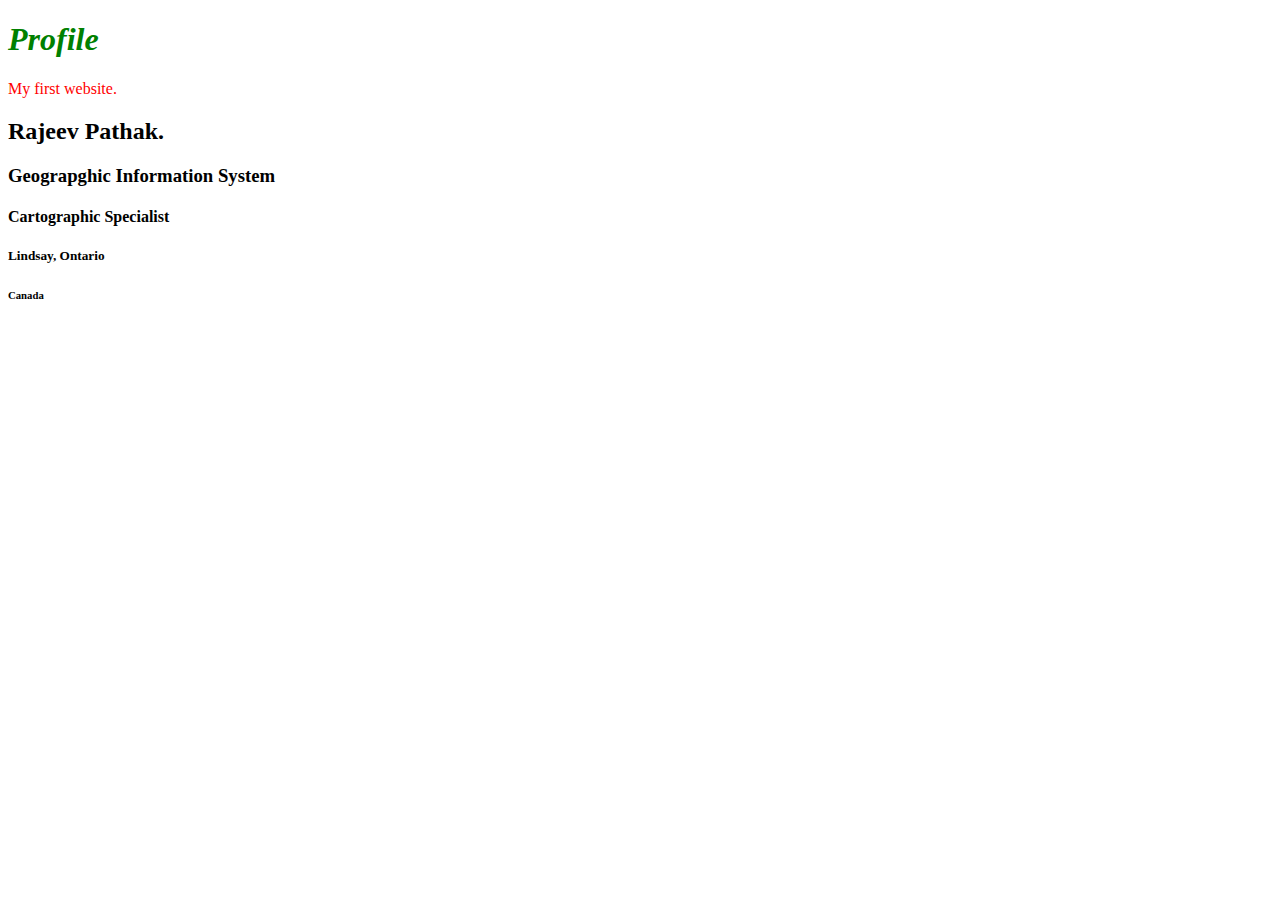
==== index.html @ 2cd0bf75 "Update index.html" ====
<!DOCTYPE html>
<html>
<head>
  <style>
p {
  background-image: 'https://community.esri.com/t5/esri-partner-network-blog/imgis-conference-opportunity-reminder/ba-p/1209971/jump-to/first-unread-message?lightbox-message-images-1209971=50526i5E4EAB3256291181.jpg';
}
</style>
  <h1 style="color:green;"><i>Profile</i></h1>
  <p style="color:red;">My first website.</p>
<title>Rajeev Pathak</title>
</head>
<body>
  <h2><b>Rajeev Pathak.</b></h2>
<h3>Geograpghic Information System</h3>
<h4>Cartographic Specialist</h4>
<h5>Lindsay, Ontario</h5>
<h6>Canada</h6>
</body>
</html>
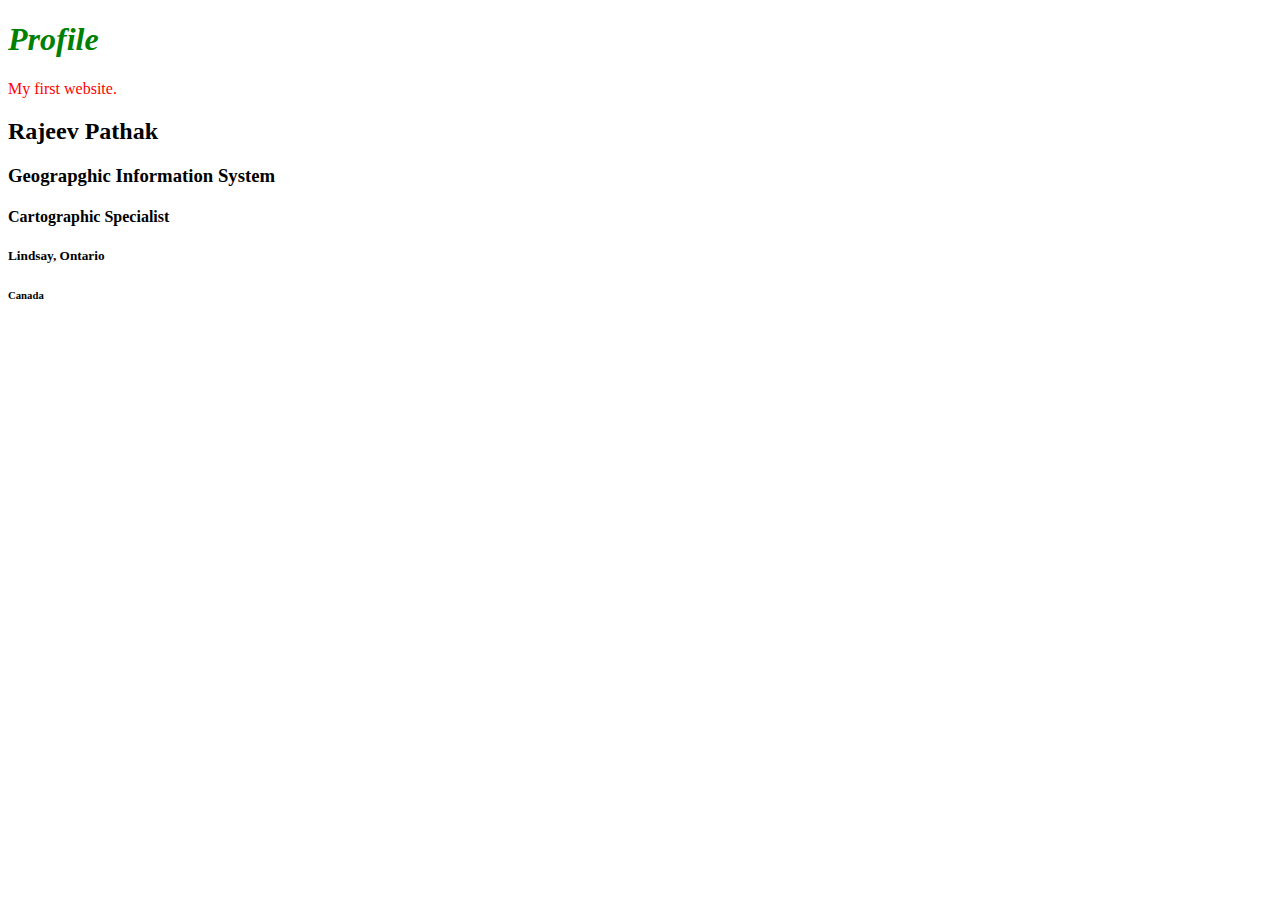
==== commit 125d91c5: "Update index.html" ====
--- a/index.html
+++ b/index.html
@@ -11,7 +11,7 @@
 <title>Rajeev Pathak</title>
 </head>
 <body>
-  <h2><b>Rajeev Pathak.</b></h2>
+  <h2><b>Rajeev Pathak</b></h2>
 <h3>Geograpghic Information System</h3>
 <h4>Cartographic Specialist</h4>
 <h5>Lindsay, Ontario</h5>
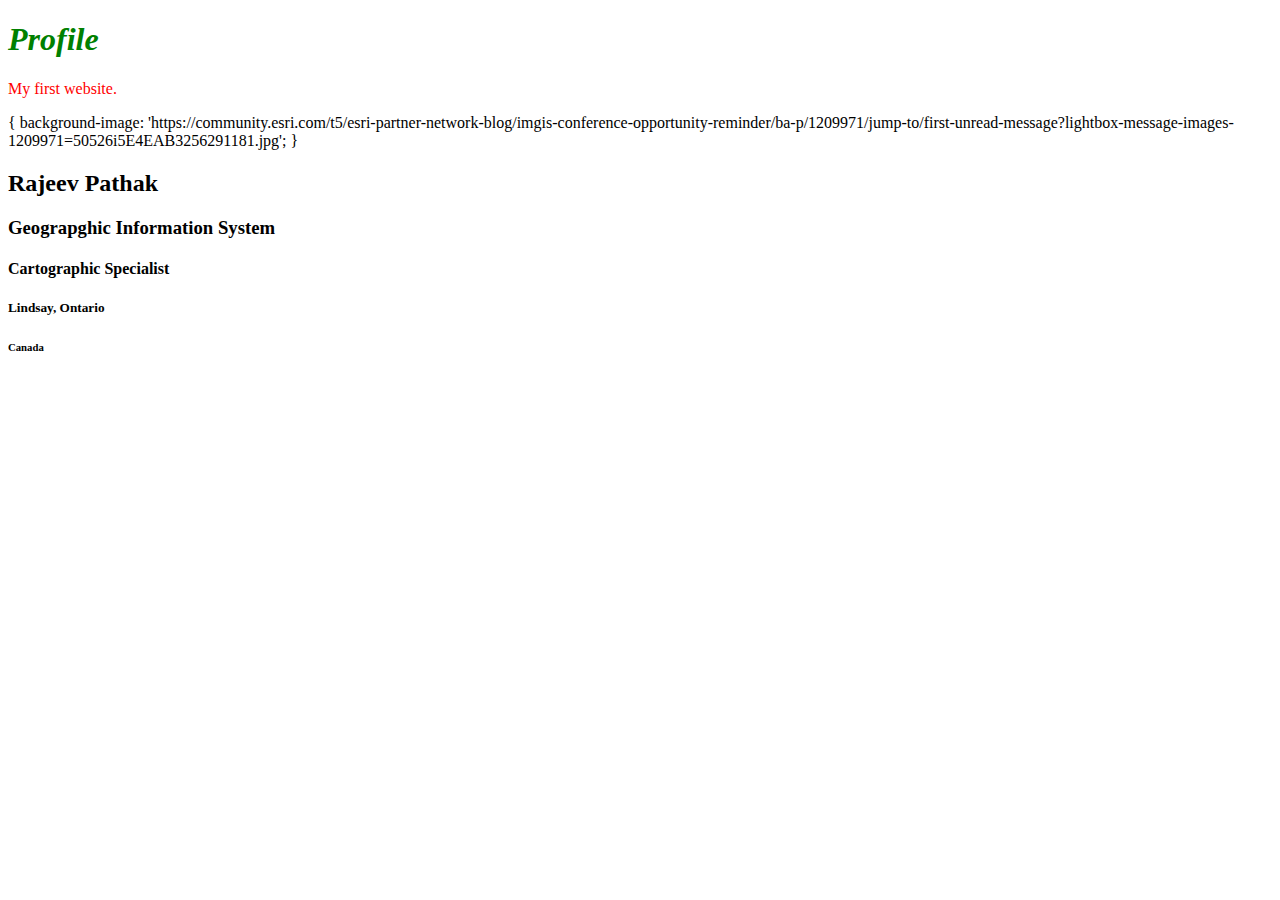
==== commit 8c4b4bb1: "Update index.html" ====
--- a/index.html
+++ b/index.html
@@ -2,15 +2,16 @@
 <html>
 <head>
   <style>
-p {
-  background-image: 'https://community.esri.com/t5/esri-partner-network-blog/imgis-conference-opportunity-reminder/ba-p/1209971/jump-to/first-unread-message?lightbox-message-images-1209971=50526i5E4EAB3256291181.jpg';
-}
+
 </style>
   <h1 style="color:green;"><i>Profile</i></h1>
   <p style="color:red;">My first website.</p>
 <title>Rajeev Pathak</title>
 </head>
 <body>
+  {
+  background-image: 'https://community.esri.com/t5/esri-partner-network-blog/imgis-conference-opportunity-reminder/ba-p/1209971/jump-to/first-unread-message?lightbox-message-images-1209971=50526i5E4EAB3256291181.jpg';
+}
   <h2><b>Rajeev Pathak</b></h2>
 <h3>Geograpghic Information System</h3>
 <h4>Cartographic Specialist</h4>
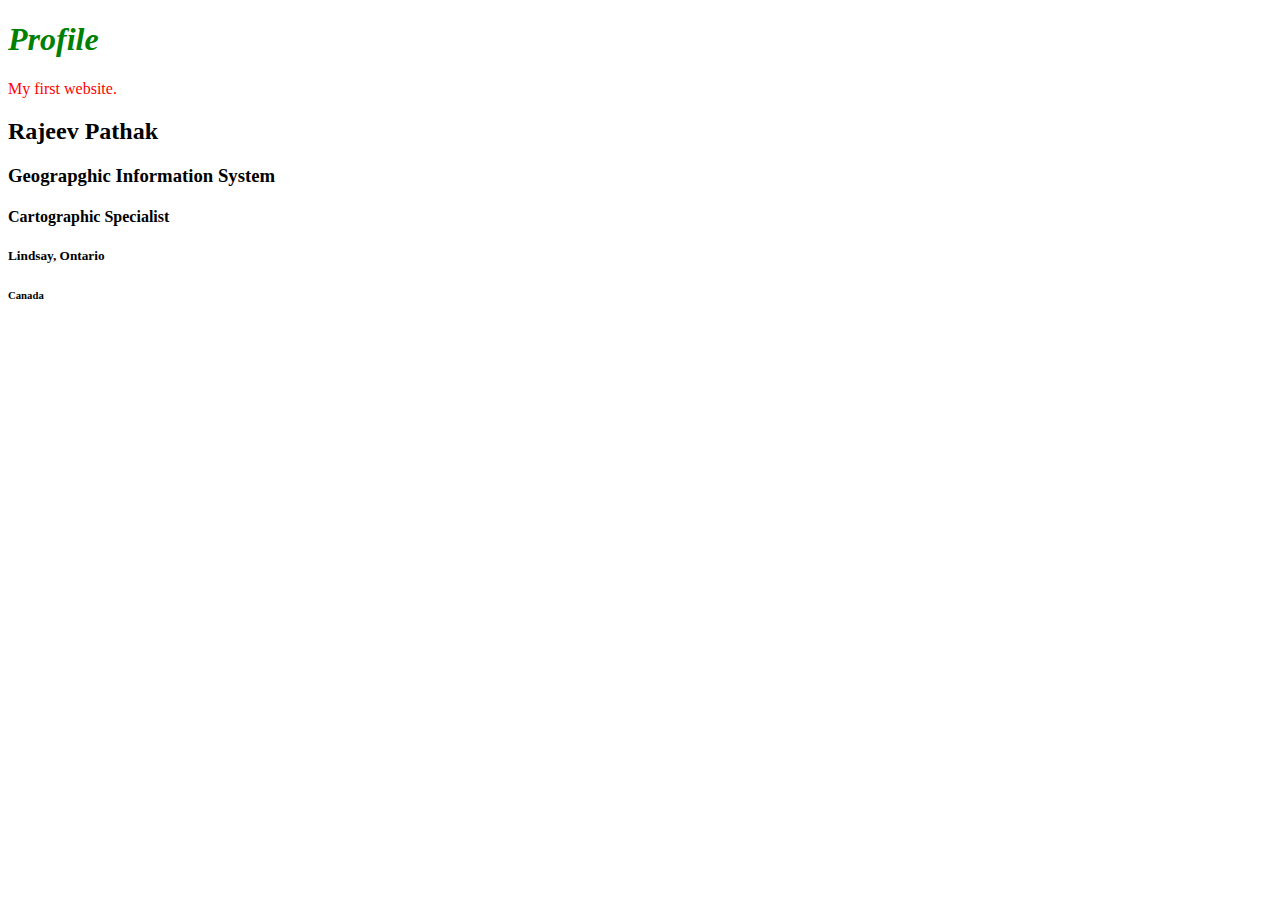
==== commit 7d31754d: "Update index.html" ====
--- a/index.html
+++ b/index.html
@@ -1,17 +1,14 @@
 <!DOCTYPE html>
 <html>
 <head>
-  <style>
-
-</style>
   <h1 style="color:green;"><i>Profile</i></h1>
   <p style="color:red;">My first website.</p>
 <title>Rajeev Pathak</title>
 </head>
 <body>
-  {
+  <style> {
   background-image: 'https://community.esri.com/t5/esri-partner-network-blog/imgis-conference-opportunity-reminder/ba-p/1209971/jump-to/first-unread-message?lightbox-message-images-1209971=50526i5E4EAB3256291181.jpg';
-}
+}</style>
   <h2><b>Rajeev Pathak</b></h2>
 <h3>Geograpghic Information System</h3>
 <h4>Cartographic Specialist</h4>
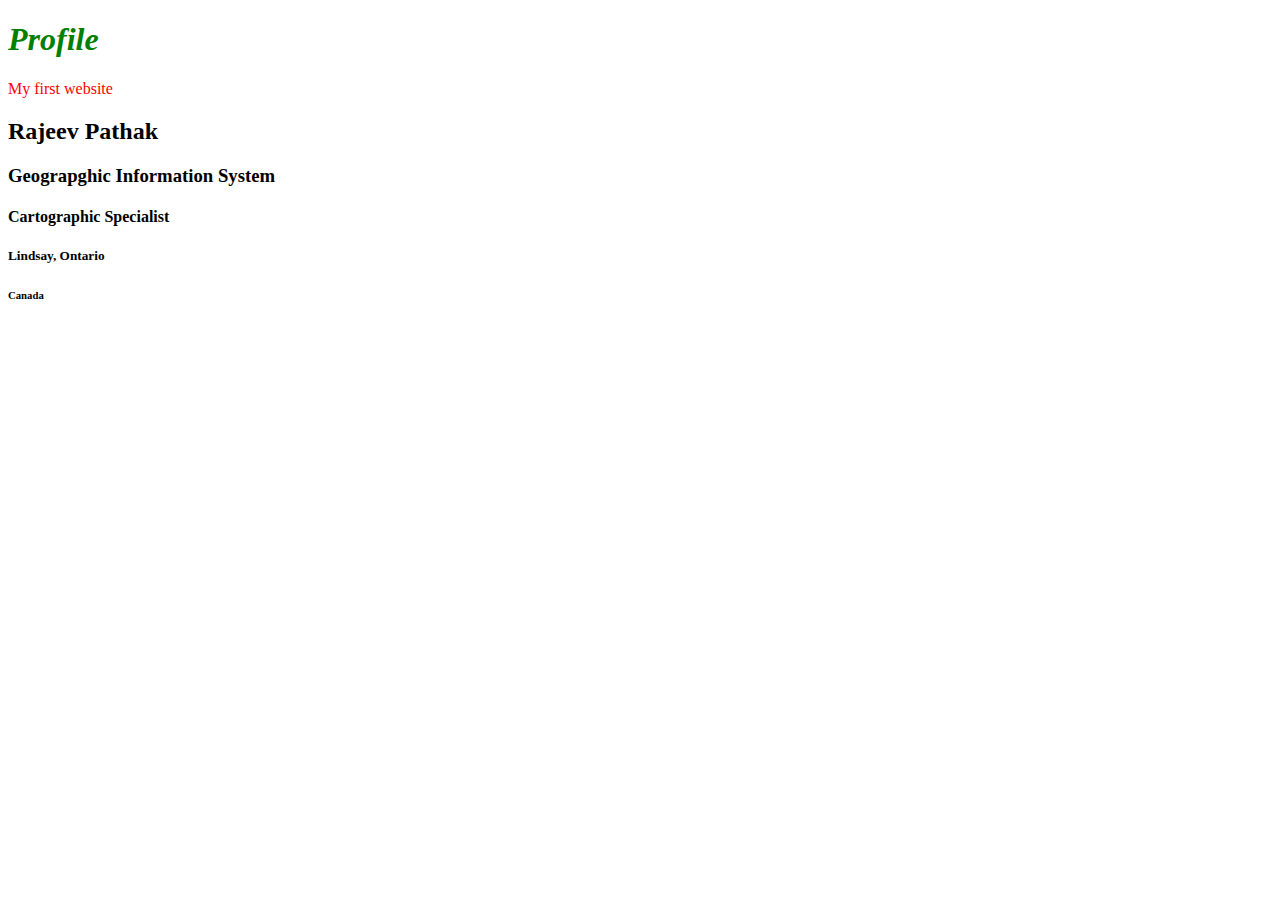
==== commit 66727430: "Update index.html" ====
--- a/index.html
+++ b/index.html
@@ -2,12 +2,12 @@
 <html>
 <head>
   <h1 style="color:green;"><i>Profile</i></h1>
-  <p style="color:red;">My first website.</p>
+  <p style="color:red;">My first website</p>
 <title>Rajeev Pathak</title>
 </head>
 <body>
   <style> {
-  background-image: 'https://community.esri.com/t5/esri-partner-network-blog/imgis-conference-opportunity-reminder/ba-p/1209971/jump-to/first-unread-message?lightbox-message-images-1209971=50526i5E4EAB3256291181.jpg';
+  background-image: 'https://www.postermywall.com/index.php/posterbuilder/copy/6269e09447e6be78b9d4f051f37eebe6.jpg';
 }</style>
   <h2><b>Rajeev Pathak</b></h2>
 <h3>Geograpghic Information System</h3>
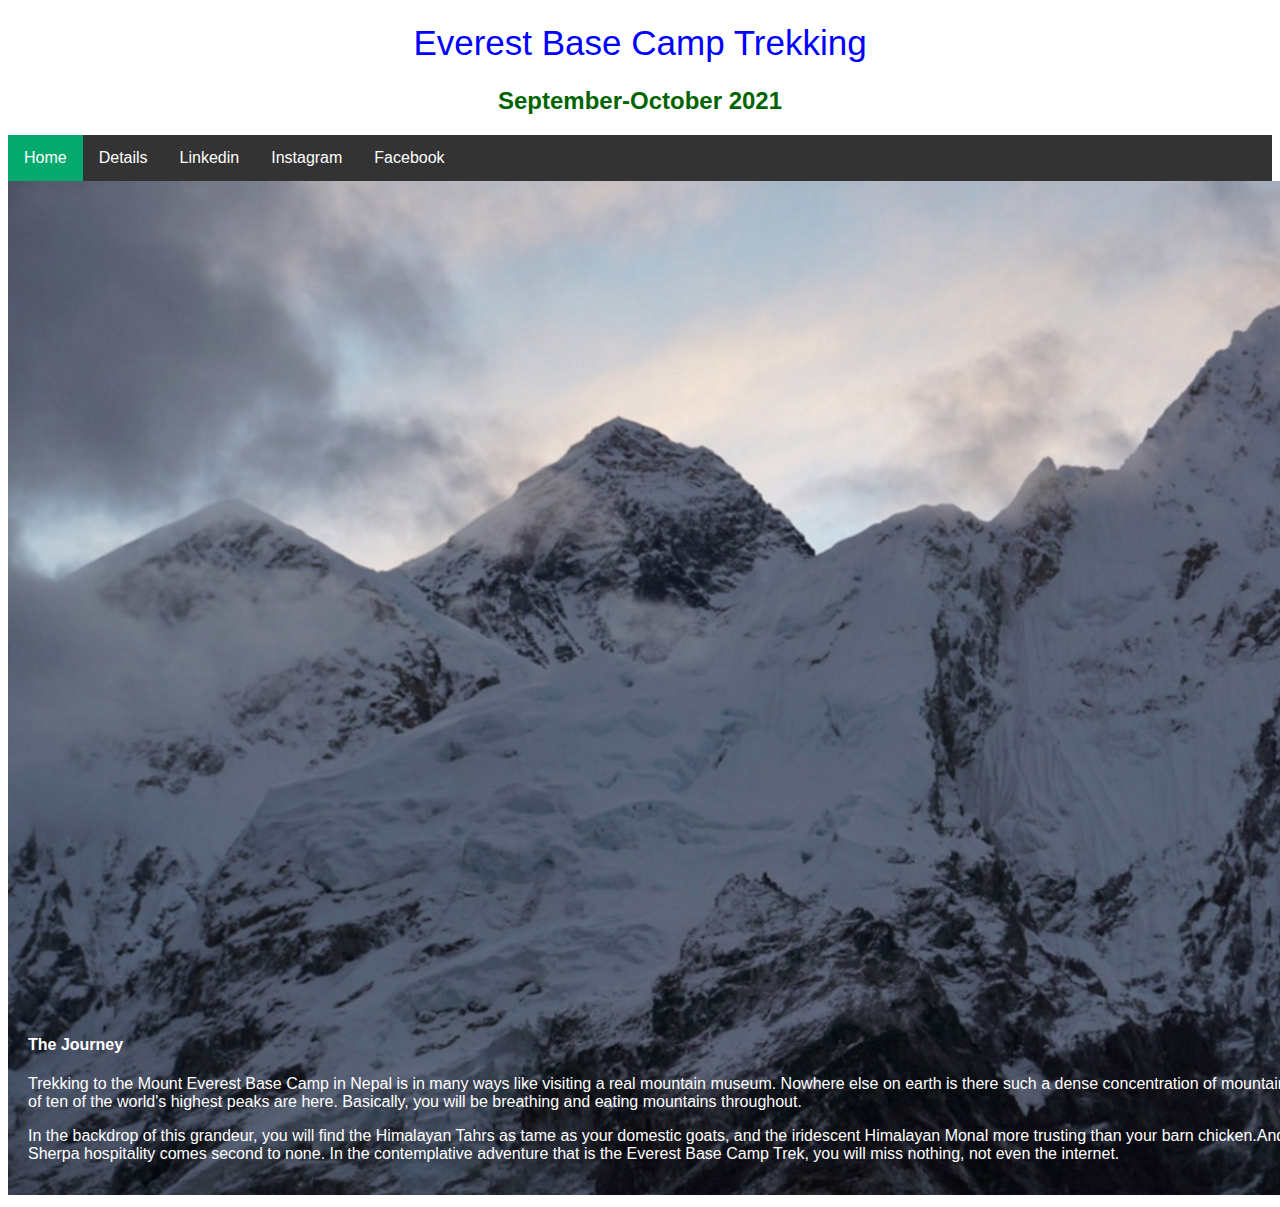
==== commit 318ff35a: "Add files via upload" ====
--- a/index.html
+++ b/index.html
@@ -1,18 +1,40 @@
-<!DOCTYPE html>
-<html>
-<head>
-  <h1 style="color:green;"><i>Profile</i></h1>
-  <p style="color:red;">My first website</p>
-<title>Rajeev Pathak</title>
-</head>
-<body>
-  <style> {
-  background-image: 'https://www.postermywall.com/index.php/posterbuilder/copy/6269e09447e6be78b9d4f051f37eebe6.jpg';
-}</style>
-  <h2><b>Rajeev Pathak</b></h2>
-<h3>Geograpghic Information System</h3>
-<h4>Cartographic Specialist</h4>
-<h5>Lindsay, Ontario</h5>
-<h6>Canada</h6>
-</body>
-</html>
+<!DOCTYPE html>
+<html lang="en">
+<head>
+    <meta charset="UTF-8">
+    <meta http-equiv="X-UA-Compatible" content="IE=edge">
+    <meta name="viewport" content="width=device-width, initial-scale=1.0">
+    <title>Everest Base Camp Trekking</title>
+<link href="style.css" rel="stylesheet" type="text/css">
+</head>
+	<body>
+		<div class="homepage">
+				<h1 class="ebc">Everest Base Camp Trekking</h1>
+					<h2 class ="date"> September-October 2021</h2>
+			
+					<nav class="navbar">
+						<ul>
+							<li><a class="active" href="#home">Home</a></li>
+							<li><a href="info.html">Details</a></li>
+							<li><a href="https://www.linkedin.com/in/rajeev-pathak-0b50b8134/" target="_blank">Linkedin</a></li>
+							<li><a href="https://www.instagram.com/raziv_pathak/" target="_blank">Instagram</a></li>
+							<li><a href="https://www.facebook.com/raziv.pathak/" target="_blank">Facebook</a></li>
+						</ul>
+					</nav>
+<!-- HomeSection Begins  Text Source : ~ Honey Guide Expeditions -->
+				<div class="imageText" id="home">
+					<div class="img">
+						<img src="images/Everest.jpg" alt="View from Kalapatthar">
+					</div>
+						<div class="box-text">
+							<h4>The Journey </h4>
+							<p>Trekking to the Mount Everest Base Camp in Nepal is in many ways like visiting a real mountain museum. Nowhere else on earth is there such a dense concentration of mountains of such stature. 
+								Four out of ten of the world's highest peaks are here. Basically, you will be breathing and eating mountains throughout.</p>
+							<p>In the backdrop of this grandeur, you will find the Himalayan Tahrs as tame as your domestic goats, and the iridescent Himalayan Monal more trusting than your barn chicken.And to top it all off, 
+								the amazing Sherpa hospitality comes second to none. In the contemplative adventure that is the Everest Base Camp Trek, you will miss nothing, not even the internet.</p>
+						</div>
+				</div>
+				<!-- HomeSection End -->
+		</div>
+		</body>
+</html>--- a/style.css
+++ b/style.css
@@ -0,0 +1,195 @@
+/* Font from : https://fonts.google.com/specimen/Josefin+Sans */
+
+*{
+  font-family: 'Josefin Sans', sans-serif;
+}
+
+.ebc{
+	color: blue;
+  font-size: 35px;
+  font-weight: 400;
+  text-align: center;
+
+
+}
+.date {
+	color: darkgreen;
+  text-align: center;
+}
+.text {
+	color: blue;
+  text-align: center;
+  background-color: lightgreen;
+}
+body
+
+/* Navbar 3 */
+
+.navbar{
+  position: relative;
+ 
+}
+ul {
+  list-style-type: none;
+  margin: auto;
+  width: 100%;
+  z-index: 3;
+  padding: 0;
+  overflow: hidden;
+  background-color: #333;
+  
+}
+
+li {
+  float: left;
+
+}
+
+li a {
+  display: block;
+  color: white;
+  text-align: center;
+  padding: 14px 16px;
+  text-decoration: none;
+}
+
+li a:hover:not(.active) {
+  background-color: #111;
+}
+
+.active {
+  background-color: #04AA6D;
+}
+/* Text block inside Image CSS
+Source : https://www.w3schools.com/howto/howto_css_image_text_blocks.asp */
+
+.imageText {
+  position: relative;
+  width: fit-content;
+}
+
+.img {
+  /* height: auto; 
+  width: auto; 
+  min-width:100%; */
+  display: block;
+  margin-left: auto;
+  margin-right: auto;
+  width: 100%;
+  
+}
+/* Bottom right text */
+.box-text {
+  position: absolute;
+  bottom: 20px;
+  right: 20px;
+  color: white;
+  padding-left: 20px;
+  padding-right: 20px;
+}
+
+
+/* Image Boxing up */
+
+.row1 .row2 {
+  display: flex;
+  
+}
+
+/* Create three equal columns that sits next to each other */
+.column1 .column2 {
+  flex: 50%;
+  padding: 5px;
+}
+
+/* Table Styliing 
+https://www.w3schools.com/css/css_table_style.asp
+*/
+
+table, td, th {  
+  border: 1px solid #ddd;
+  text-align: center;
+}
+table {
+  border-collapse: collapse;
+  width: 100%;
+}
+
+th, td {
+  padding: 15px;
+}
+
+tr:hover {background-color: #86ceb3;}
+/* Media query Code for responsive design */
+
+
+  
+  
+  /* For Tablet View */
+  @media screen and (min-device-width: 768px)
+  and (max-device-width: 1024px) {
+  .homepage .imageText .img .box-text{
+    width: 400px;
+    height: 400px;
+
+  }
+  }
+  
+  /* For Mobile Portrait View */
+  @media screen and (max-device-width: 480px)
+  and (orientation: portrait) {
+  .homepage .imageText .img .box-text{
+    width: 200px;
+    height: 200px;
+
+  }
+  }
+  
+  /* For Mobile Landscape View */
+  @media screen and (max-device-width: 640px)
+  and (orientation: landscape) {
+  .homepage .img .box-text{
+    width: 400px;
+    height: 200px;
+  }
+  }
+  
+  /* For Mobile Phones Portrait or Landscape View */
+  @media screen and (max-device-width: 640px) {
+  .homepage .img .box-text{
+    width: 400px;
+    height: 200px;
+
+  }
+  }
+  
+  /* For iPhone 4 Portrait or Landscape View */
+  @media screen and (min-device-width: 320px)
+  and (-webkit-min-device-pixel-ratio: 2) {
+  .homepage .img .box-text{
+    width: 400px;
+    height: 400px;
+
+  }
+  }
+  
+  /* For iPhone 5 Portrait or Landscape View */
+  @media (device-height: 568px) and (device-width: 320px)
+  and (-webkit-min-device-pixel-ratio: 2) {
+  .homepage .img .box-text{
+    width: 400px;
+    height: 400px;
+
+  }
+  }
+  
+  /* For iPhone 6 and 6 plus Portrait or Landscape View */
+  @media (min-device-height: 667px) and (min-device-width: 375px)
+  and (-webkit-min-device-pixel-ratio: 3) {
+  .homepage .img .box-text{
+    width: 400px;
+    height: 400px;
+
+  }
+  }
+  